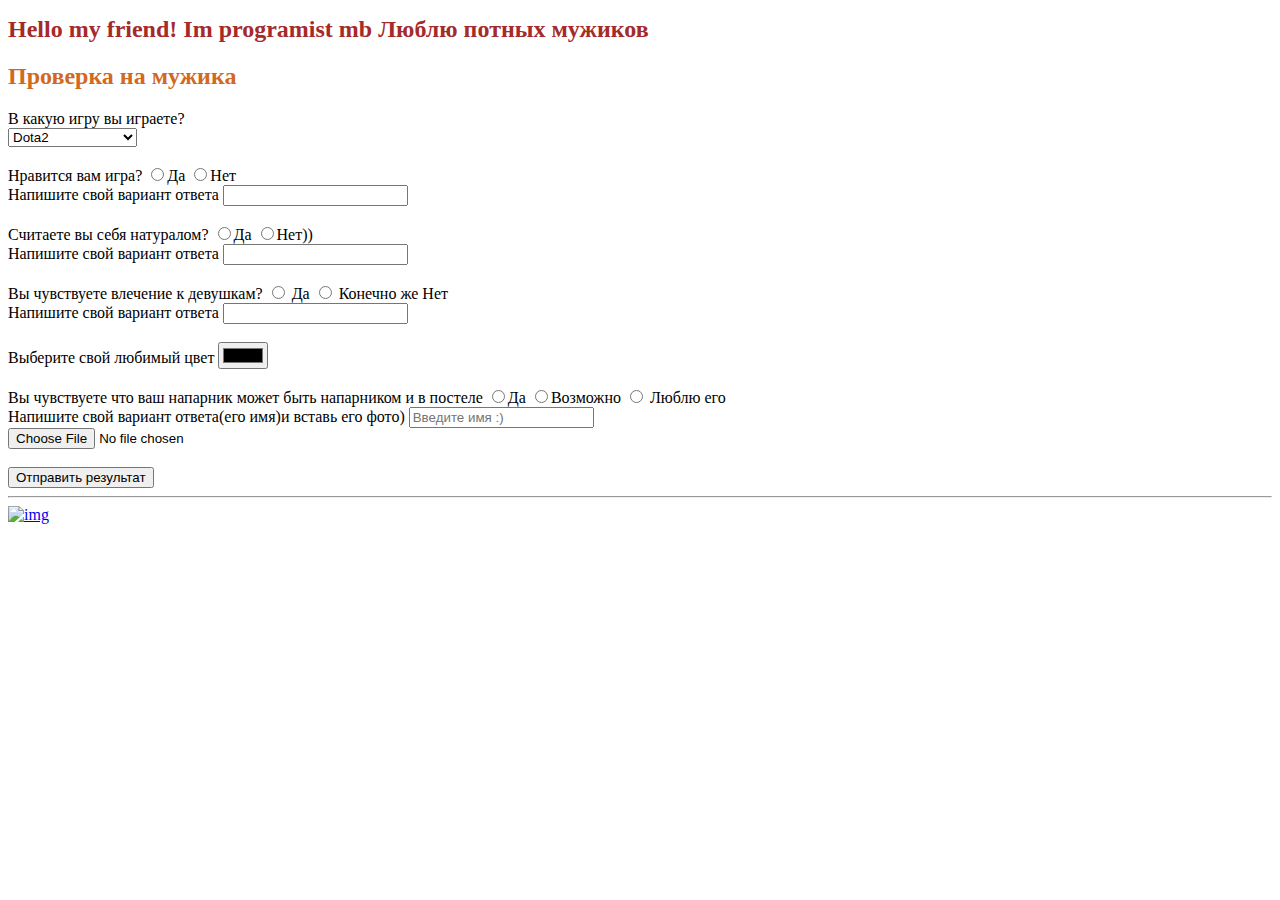
==== NewPapka/index.html @ b240e217 "мой первый комит" ====
<!DOCTYPE html>
<html>
<head>
    <meta charset="utf-8">
    <title> Главная страница епта</title>
    <style>

    </style>
    <link rel="stylesheet" href="../style.css">
</head>
<body>
    <!--Жесткие вопросы-->
   <h1 class="mainContent"> Hello my friend! Im programist mb
     Люблю потных мужиков</h1>
     <!--Тут подсказку сделай на проверку-->
         <h2 class="Poxyi"id="loremText" style="color:chocolate" title="В попу долбишься чи нет?">Проверка на мужика</h2>
    <for>В какую игру вы играете?</for>
    <form>
     <select>
        <option selected>Dota2</option>
        <option disabled>Игра для мужчин</option>
        <option>Brawl Stars</option>
        <option>World of Tanks</option>
        <option>Warface</option>
        <option>CS GO</option><br>
     </select><br><br>
    </form>
    <label><for>Нравится вам игра?</for></label>
           <label><input type="radio"name="state">Да</label>
            <label><input type="radio"name="state">Нет<br></label>
                <label for="question1">Напишите свой вариант ответа</label>
                </label>
                <input for="user_name" type="text" id="user_name"><br><br>
                    <label><for>Считаете вы себя натуралом?</for></label>
                    <label><input type="radio"name="state1">Да</label>
                    <label><input type="radio"name="state1">Нет))<br></label>
                <label for="user_name">Напишите свой вариант ответа</label>
            <input type="text"><br><br>
                    <label><for>Вы чувствуете влечение к девушкам?</for></label>
                        <label><input type="radio"name="state2"> Да</label>
                        <label><input type="radio"name="state2"> Конечно же Нет<br></label>
                         <lebel for="question1">Напишите свой вариант ответа</lebel>
                            <input type="text">
                        <form action="/submit_form.php" method="post"><br>
                            <lavel><for>Выберите свой любимый цвет</for></lavel>
                            <input type="color"title="Не ври что это не голубой"><br><br>
            <label><for>Вы чувствуете что ваш напарник может быть напарником и в постеле</for></label>
             <label><input type="radio"name="state3">Да</label>
             <label><input type="radio"name="state3">Возможно</label>
            <label><input type="radio"name="state3"> Люблю его<br></label>
<label for="question1">Напишите свой вариант ответа(его имя)и вставь его фото)</label>
<input type="text" placeholder="Введите имя :)"><br>
<input type="file"><br><br>
<!--Просто сделай тут полоску по кайфу xD-->
<button type"submit">Отправить результат</button><br>
<hr>

<a href="https://icdn.lenta.ru/images/2020/06/24/18/20200624181334532/square_320_2d7203b023c0f9aa3f5e3ea48e7f680a.jpeg">
    <img src="https://png.pngtree.com/png-vector/20220923/ourlarge/pngtree-click-me-3d-button-web-png-image_6213762.png" alt="img" width="300" height="200" title="На ссылку ниже нажми дурень) узнать результат">
</a>
</body>
</html>
---- style.css ----
.mainContent{
    color:brown;
    font-size: 24px;
}
.Poxyi{
    color:blueviolet;
}
#loremText{color:aquamarine}
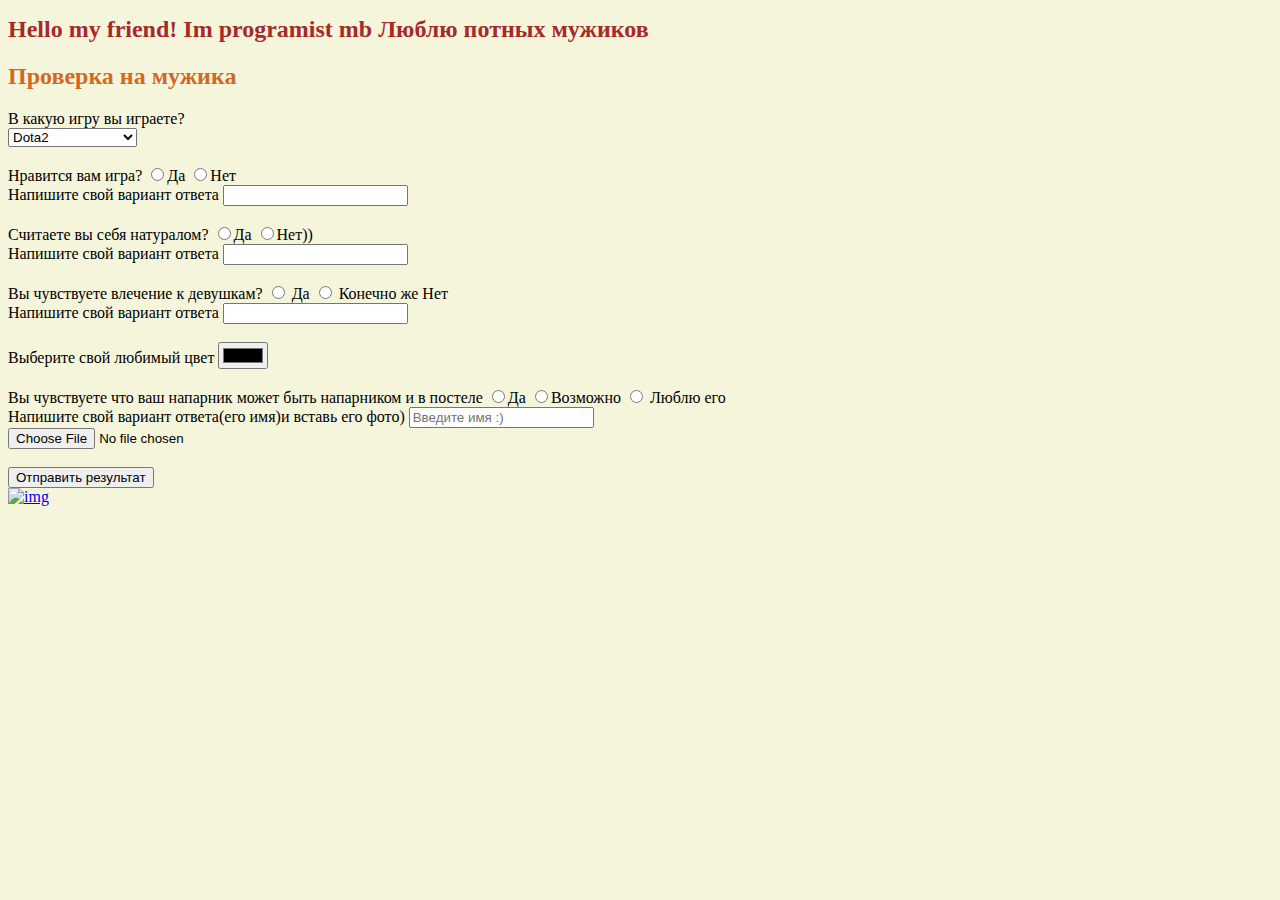
==== commit 1ee3d203: "label" ====
--- a/NewPapka/index.html
+++ b/NewPapka/index.html
@@ -9,6 +9,8 @@
     <link rel="stylesheet" href="../style.css">
 </head>
 <body>
+    <div id="first"></div>
+    <div id="second"></div>
     <!--Жесткие вопросы-->
    <h1 class="mainContent"> Hello my friend! Im programist mb
      Люблю потных мужиков</h1>
@@ -16,7 +18,7 @@
          <h2 class="Poxyi"id="loremText" style="color:chocolate" title="В попу долбишься чи нет?">Проверка на мужика</h2>
     <for>В какую игру вы играете?</for>
     <form>
-     <select>
+     <select class="main_link">
         <option selected>Dota2</option>
         <option disabled>Игра для мужчин</option>
         <option>Brawl Stars</option>
@@ -26,34 +28,34 @@
      </select><br><br>
     </form>
     <label><for>Нравится вам игра?</for></label>
-           <label><input type="radio"name="state">Да</label>
-            <label><input type="radio"name="state">Нет<br></label>
+           <label><input class="main_link"type="radio"name="state">Да</label>
+            <label><input class="main_link"type="radio"name="state">Нет<br></label>
                 <label for="question1">Напишите свой вариант ответа</label>
                 </label>
                 <input for="user_name" type="text" id="user_name"><br><br>
                     <label><for>Считаете вы себя натуралом?</for></label>
-                    <label><input type="radio"name="state1">Да</label>
-                    <label><input type="radio"name="state1">Нет))<br></label>
+                    <label><input class="main_link"type="radio"name="state1">Да</label>
+                    <label><input class="main_link"type="radio"name="state1">Нет))<br></label>
                 <label for="user_name">Напишите свой вариант ответа</label>
             <input type="text"><br><br>
                     <label><for>Вы чувствуете влечение к девушкам?</for></label>
-                        <label><input type="radio"name="state2"> Да</label>
-                        <label><input type="radio"name="state2"> Конечно же Нет<br></label>
+                        <label><input class="main_link"type="radio"name="state2"> Да</label>
+                        <label><input class="main_link"type="radio"name="state2"> Конечно же Нет<br></label>
                          <lebel for="question1">Напишите свой вариант ответа</lebel>
                             <input type="text">
                         <form action="/submit_form.php" method="post"><br>
                             <lavel><for>Выберите свой любимый цвет</for></lavel>
-                            <input type="color"title="Не ври что это не голубой"><br><br>
+                            <input class="main_link"type="color"title="Не ври что это не голубой"><br><br>
             <label><for>Вы чувствуете что ваш напарник может быть напарником и в постеле</for></label>
-             <label><input type="radio"name="state3">Да</label>
-             <label><input type="radio"name="state3">Возможно</label>
-            <label><input type="radio"name="state3"> Люблю его<br></label>
-<label for="question1">Напишите свой вариант ответа(его имя)и вставь его фото)</label>
+             <label><input class="main_link"type="radio"name="state3">Да</label>
+             <label><input class="main_link"type="radio"name="state3">Возможно</label>
+            <label><input class="main_link"type="radio"name="state3"> Люблю его<br></label>
+<label for="question1" >Напишите свой вариант ответа(его имя)и вставь его фото)</label>
 <input type="text" placeholder="Введите имя :)"><br>
-<input type="file"><br><br>
+<input type="file"class="main_link"><br><br>
 <!--Просто сделай тут полоску по кайфу xD-->
-<button type"submit">Отправить результат</button><br>
-<hr>
+<button type"submit" class="main_link">Отправить результат</button><br>
+
 
 <a href="https://icdn.lenta.ru/images/2020/06/24/18/20200624181334532/square_320_2d7203b023c0f9aa3f5e3ea48e7f680a.jpeg">
     <img src="https://png.pngtree.com/png-vector/20220923/ourlarge/pngtree-click-me-3d-button-web-png-image_6213762.png" alt="img" width="300" height="200" title="На ссылку ниже нажми дурень) узнать результат">
--- a/style.css
+++ b/style.css
@@ -5,4 +5,13 @@
 .Poxyi{
     color:blueviolet;
 }
-#loremText{color:aquamarine}+#loremText{color:aquamarine}
+.main_link {
+    cursor: pointer;
+}
+body {
+    background-image: url(https://encrypted-tbn0.gstatic.com/images?q=tbn:ANd9GcTUrCF3YDjXHhg0jmm7TsuYb6s1iTk2SVKbFOOOXjK3_jKPmUd1LzgOLIcUAmtEBlI-dS0&usqp=CAU);
+    background-color: beige;
+    background-position: center;
+    
+}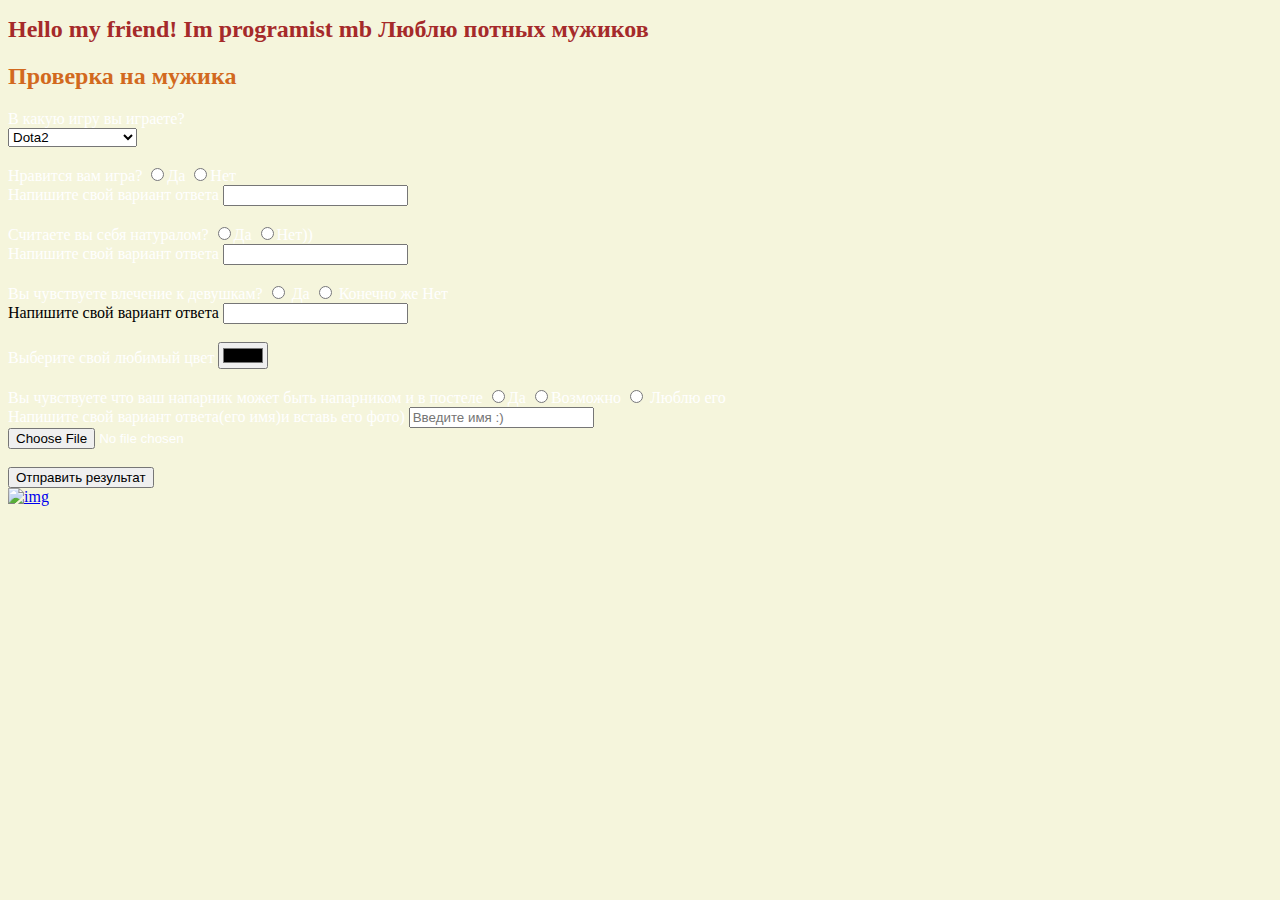
==== commit 924106b0: "Изменил фон и цвет шрифта" ====
--- a/NewPapka/index.html
+++ b/NewPapka/index.html
@@ -57,7 +57,7 @@
 <button type"submit" class="main_link">Отправить результат</button><br>
 
 
-<a href="https://icdn.lenta.ru/images/2020/06/24/18/20200624181334532/square_320_2d7203b023c0f9aa3f5e3ea48e7f680a.jpeg">
+<a href="https://i.pinimg.com/736x/8d/b9/5d/8db95da6a4d6f71150958e8e631f2aa1.jpg">
     <img src="https://png.pngtree.com/png-vector/20220923/ourlarge/pngtree-click-me-3d-button-web-png-image_6213762.png" alt="img" width="300" height="200" title="На ссылку ниже нажми дурень) узнать результат">
 </a>
 </body>
--- a/style.css
+++ b/style.css
@@ -10,8 +10,13 @@
     cursor: pointer;
 }
 body {
-    background-image: url(https://encrypted-tbn0.gstatic.com/images?q=tbn:ANd9GcTUrCF3YDjXHhg0jmm7TsuYb6s1iTk2SVKbFOOOXjK3_jKPmUd1LzgOLIcUAmtEBlI-dS0&usqp=CAU);
+    background-image: url(https://steamuserimages-a.akamaihd.net/ugc/2154468342525418763/6756D70B5826F68E688FDF5CFD2CFBCE67A86B30/?imw=512&amp;imh=291&amp;ima=fit&amp;impolicy=Letterbox&amp;imcolor=%23000000&amp;letterbox=true);
     background-color: beige;
     background-position: center;
-    
+    background-repeat: no-repeat;
+    background-attachment: fixed;
+    background-size: auto;
+}
+for,input,label {
+    color:white;
 }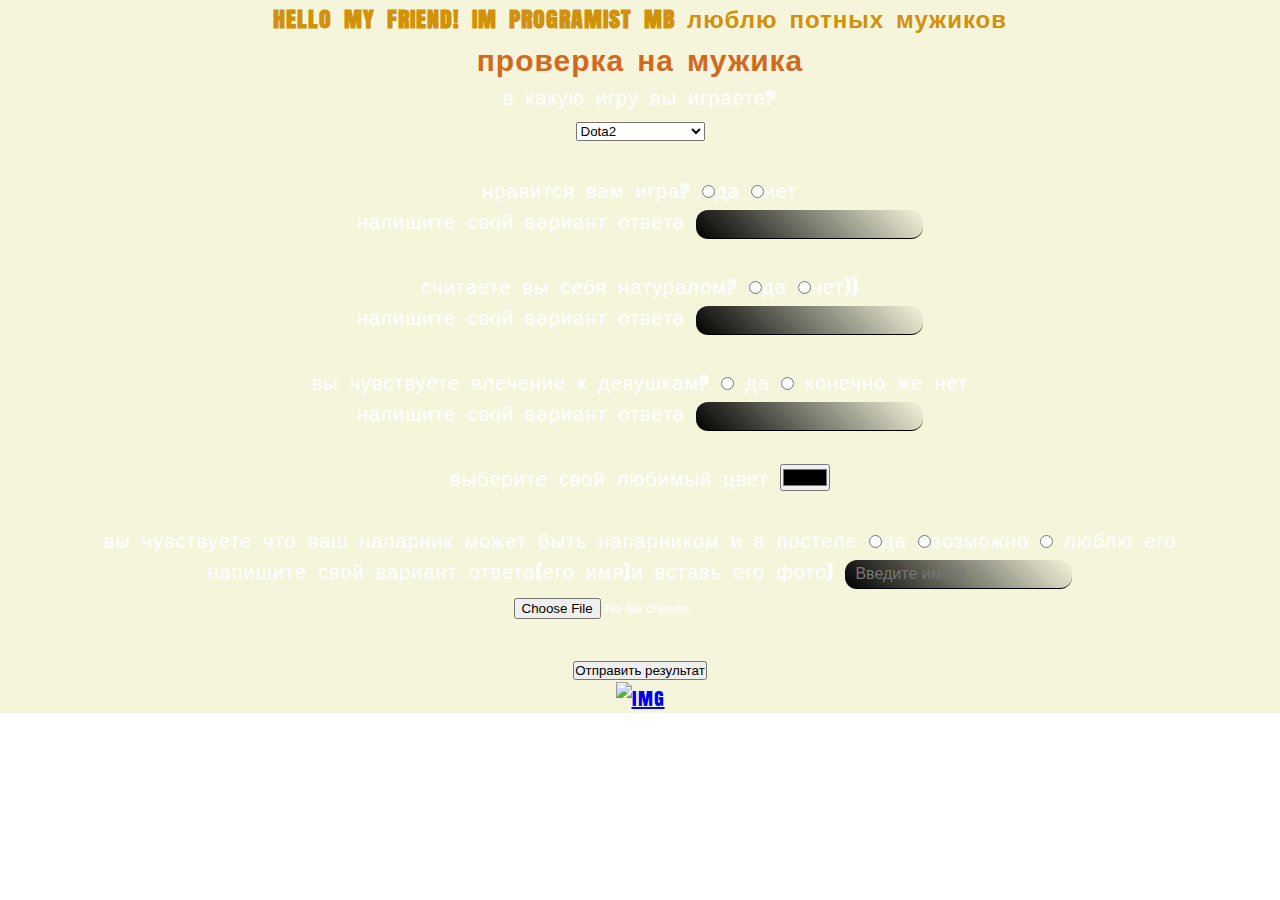
==== commit 4515a021: "Стилизовал инпут текст" ====
--- a/NewPapka/index.html
+++ b/NewPapka/index.html
@@ -9,6 +9,7 @@
     <link rel="stylesheet" href="../style.css">
 </head>
 <body>
+    <main class="main">
     <div id="first"></div>
     <div id="second"></div>
     <!--Жесткие вопросы-->
@@ -32,17 +33,17 @@
             <label><input class="main_link"type="radio"name="state">Нет<br></label>
                 <label for="question1">Напишите свой вариант ответа</label>
                 </label>
-                <input for="user_name" type="text" id="user_name"><br><br>
+                <input class="inputText" for="user_name" type="text" id="user_name"><br><br>
                     <label><for>Считаете вы себя натуралом?</for></label>
                     <label><input class="main_link"type="radio"name="state1">Да</label>
                     <label><input class="main_link"type="radio"name="state1">Нет))<br></label>
                 <label for="user_name">Напишите свой вариант ответа</label>
-            <input type="text"><br><br>
+            <input class="inputText" type="text"><br><br>
                     <label><for>Вы чувствуете влечение к девушкам?</for></label>
                         <label><input class="main_link"type="radio"name="state2"> Да</label>
                         <label><input class="main_link"type="radio"name="state2"> Конечно же Нет<br></label>
-                         <lebel for="question1">Напишите свой вариант ответа</lebel>
-                            <input type="text">
+                         <label for="question1">Напишите свой вариант ответа</label>
+                            <input class="inputText" type="text">
                         <form action="/submit_form.php" method="post"><br>
                             <lavel><for>Выберите свой любимый цвет</for></lavel>
                             <input class="main_link"type="color"title="Не ври что это не голубой"><br><br>
@@ -51,14 +52,14 @@
              <label><input class="main_link"type="radio"name="state3">Возможно</label>
             <label><input class="main_link"type="radio"name="state3"> Люблю его<br></label>
 <label for="question1" >Напишите свой вариант ответа(его имя)и вставь его фото)</label>
-<input type="text" placeholder="Введите имя :)"><br>
+<input class="inputText" type="text" placeholder="Введите имя :)"><br>
 <input type="file"class="main_link"><br><br>
 <!--Просто сделай тут полоску по кайфу xD-->
 <button type"submit" class="main_link">Отправить результат</button><br>
 
-
 <a href="https://i.pinimg.com/736x/8d/b9/5d/8db95da6a4d6f71150958e8e631f2aa1.jpg">
-    <img src="https://png.pngtree.com/png-vector/20220923/ourlarge/pngtree-click-me-3d-button-web-png-image_6213762.png" alt="img" width="300" height="200" title="На ссылку ниже нажми дурень) узнать результат">
+    <img src="https://png.pngtree.com/png-vector/20220923/ourmid/pngtree-click-me-3d-button-web-png-image_6213762.png" alt="img" width="300" height="200" title="На ссылку ниже нажми дурень) узнать результат">
 </a>
+</main>
 </body>
 </html>--- a/style.css
+++ b/style.css
@@ -1,5 +1,14 @@
+
+@import url('https://fonts.googleapis.com/css2?family=Anton+SC&display=swap');
+
+*{
+    padding:0;
+    margin: 0;
+    box-sizing: border-box;
+}
+
 .mainContent{
-    color:brown;
+    color:rgb(209, 145, 8);
     font-size: 24px;
 }
 .Poxyi{
@@ -9,14 +18,31 @@
 .main_link {
     cursor: pointer;
 }
-body {
+.main {
+    width: 100%;
+    height: 100%;
     background-image: url(https://steamuserimages-a.akamaihd.net/ugc/2154468342525418763/6756D70B5826F68E688FDF5CFD2CFBCE67A86B30/?imw=512&amp;imh=291&amp;ima=fit&amp;impolicy=Letterbox&amp;imcolor=%23000000&amp;letterbox=true);
     background-color: beige;
     background-position: center;
     background-repeat: no-repeat;
     background-attachment: fixed;
     background-size: auto;
+    color:white;
+    text-align: center;
+    font-size:20px;
+    font-weight: normal;
+    font-family: "Anton SC", sans-serif;
+    font-weight: 400;
+    text-transform: lowercase;
+    word-spacing: 5px;
+    letter-spacing: 1px;
 }
-for,input,label {
-    color:white;
+.inputText {
+    border: none;
+    border-bottom: 1px solid black;
+    padding: 5px 10px 5px 10px;
+    font-size: 16px;
+    background: linear-gradient(45deg, black, transparent);
+    color: white;
+    border-radius: 12px;
 }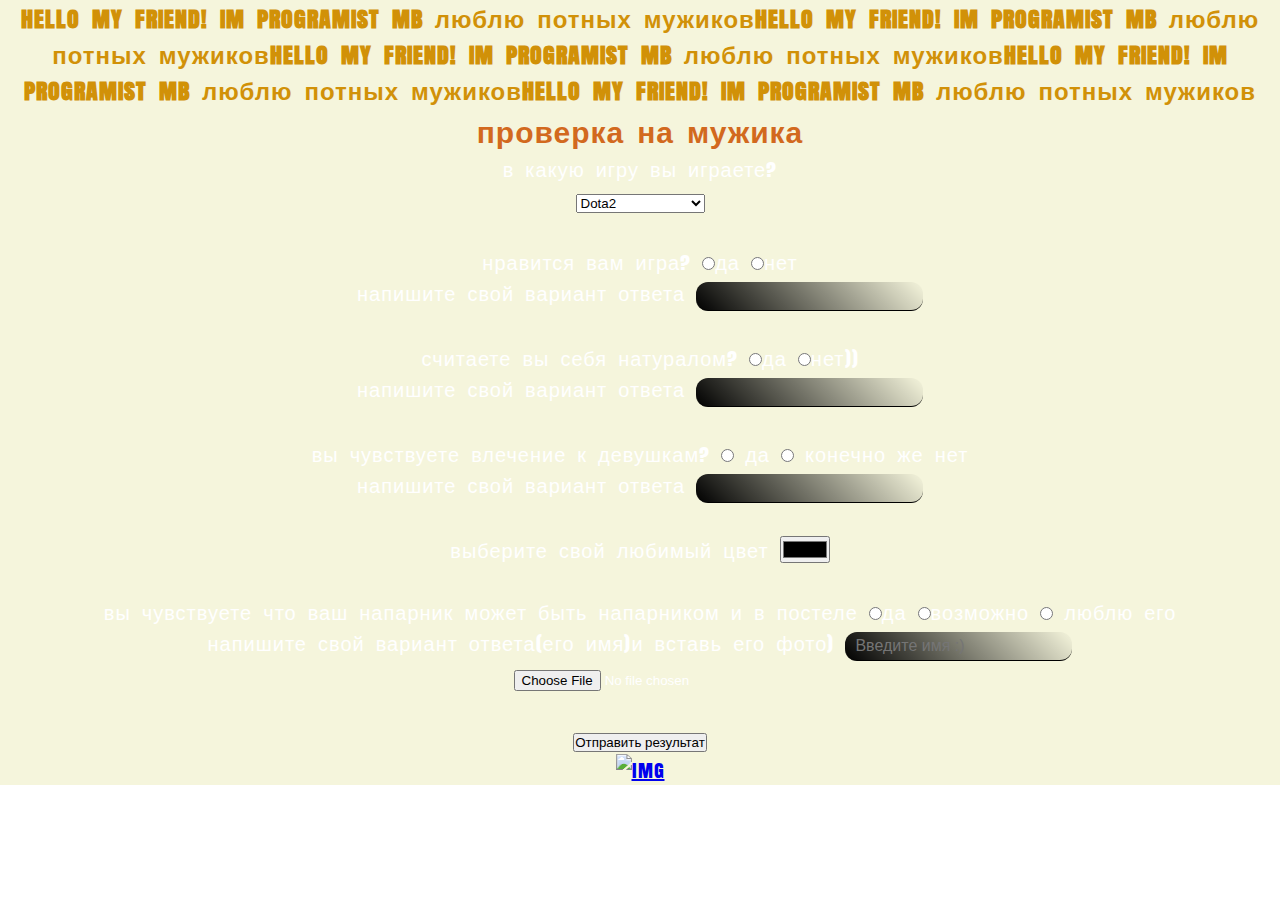
==== commit d259b6ec: "форматировали код" ====
--- a/NewPapka/index.html
+++ b/NewPapka/index.html
@@ -1,5 +1,6 @@
 <!DOCTYPE html>
 <html>
+
 <head>
     <meta charset="utf-8">
     <title> Главная страница епта</title>
@@ -8,58 +9,80 @@
     </style>
     <link rel="stylesheet" href="../style.css">
 </head>
+
 <body>
     <main class="main">
-    <div id="first"></div>
-    <div id="second"></div>
-    <!--Жесткие вопросы-->
-   <h1 class="mainContent"> Hello my friend! Im programist mb
-     Люблю потных мужиков</h1>
-     <!--Тут подсказку сделай на проверку-->
-         <h2 class="Poxyi"id="loremText" style="color:chocolate" title="В попу долбишься чи нет?">Проверка на мужика</h2>
-    <for>В какую игру вы играете?</for>
-    <form>
-     <select class="main_link">
-        <option selected>Dota2</option>
-        <option disabled>Игра для мужчин</option>
-        <option>Brawl Stars</option>
-        <option>World of Tanks</option>
-        <option>Warface</option>
-        <option>CS GO</option><br>
-     </select><br><br>
-    </form>
-    <label><for>Нравится вам игра?</for></label>
-           <label><input class="main_link"type="radio"name="state">Да</label>
-            <label><input class="main_link"type="radio"name="state">Нет<br></label>
-                <label for="question1">Напишите свой вариант ответа</label>
-                </label>
-                <input class="inputText" for="user_name" type="text" id="user_name"><br><br>
-                    <label><for>Считаете вы себя натуралом?</for></label>
-                    <label><input class="main_link"type="radio"name="state1">Да</label>
-                    <label><input class="main_link"type="radio"name="state1">Нет))<br></label>
-                <label for="user_name">Напишите свой вариант ответа</label>
-            <input class="inputText" type="text"><br><br>
-                    <label><for>Вы чувствуете влечение к девушкам?</for></label>
-                        <label><input class="main_link"type="radio"name="state2"> Да</label>
-                        <label><input class="main_link"type="radio"name="state2"> Конечно же Нет<br></label>
-                         <label for="question1">Напишите свой вариант ответа</label>
-                            <input class="inputText" type="text">
-                        <form action="/submit_form.php" method="post"><br>
-                            <lavel><for>Выберите свой любимый цвет</for></lavel>
-                            <input class="main_link"type="color"title="Не ври что это не голубой"><br><br>
-            <label><for>Вы чувствуете что ваш напарник может быть напарником и в постеле</for></label>
-             <label><input class="main_link"type="radio"name="state3">Да</label>
-             <label><input class="main_link"type="radio"name="state3">Возможно</label>
-            <label><input class="main_link"type="radio"name="state3"> Люблю его<br></label>
-<label for="question1" >Напишите свой вариант ответа(его имя)и вставь его фото)</label>
-<input class="inputText" type="text" placeholder="Введите имя :)"><br>
-<input type="file"class="main_link"><br><br>
-<!--Просто сделай тут полоску по кайфу xD-->
-<button type"submit" class="main_link">Отправить результат</button><br>
+        <div id="first"></div>
+        <div id="second"></div>
+        <!--Жесткие вопросы-->
+        <h1 class="mainContent">
+            Hello my friend! Im programist mb Люблю потных мужиковHello my friend!
+            Im programist mb Люблю потных мужиковHello my friend!
+            Im programist mb Люблю потных мужиковHello my friend!
+            Im programist mb Люблю потных мужиковHello my friend!
+            Im programist mb Люблю потных мужиков
+        </h1>
+        <!--Тут подсказку сделай на проверку-->
+        <h2 class="Poxyi" 
+            id="loremText" 
+            style="color:chocolate" 
+            title="В попу долбишься чи нет?">
+            Проверка на мужика
+        </h2>
+        <for>В какую игру вы играете?</for>
+        <form>
+            <select class="main_link">
+                <option selected>Dota2</option>
+                <option disabled>Игра для мужчин</option>
+                <option>Brawl Stars</option>
+                <option>World of Tanks</option>
+                <option>Warface</option>
+                <option>CS GO</option><br>
+            </select><br><br>
+        </form>
+        <label>
+            Нравится вам игра?
+        </label>
+        <label><input class="main_link" type="radio" name="state">Да</label>
+        <label><input class="main_link" type="radio" name="state">Нет<br></label>
+        <label for="question1">Напишите свой вариант ответа</label>
+        </label>
+        <input class="inputText" for="user_name" type="text" id="user_name"><br><br>
+        <label>Считаете вы себя натуралом?</label>
+        <label><input class="main_link" type="radio" name="state1">Да</label>
+        <label><input class="main_link" type="radio" name="state1">Нет))<br></label>
+        <label for="user_name">Напишите свой вариант ответа</label>
+        <input class="inputText" type="text"><br><br>
+        <label>Вы чувствуете влечение к девушкам?</label>
+        <label><input class="main_link" type="radio" name="state2"> Да</label>
+        <label><input class="main_link" type="radio" name="state2"> Конечно же Нет<br></label>
+        <label for="question1">Напишите свой вариант ответа</label>
+        <input class="inputText" type="text">
+        <form action="/submit_form.php" method="post"><br>
+            <lavel>
+                Выберите свой любимый цвет
+            </lavel>
+            <input class="main_link" type="color" title="Не ври что это не голубой"><br><br>
+            <label>
+                Вы чувствуете что ваш напарник может быть напарником и в постеле
+            </label>
+            <label><input class="main_link" type="radio" name="state3">Да</label>
+            <label><input class="main_link" type="radio" name="state3">Возможно</label>
+            <label><input class="main_link" type="radio" name="state3"> Люблю его<br></label>
+            <label for="question1">Напишите свой вариант ответа(его имя)и вставь его фото)</label>
+            <input class="inputText" type="text" placeholder="Введите имя :)"><br>
+            <input type="file" class="main_link"><br><br>
+            <!--Просто сделай тут полоску по кайфу xD-->
+            <button type"submit" class="main_link">Отправить результат</button><br>
 
-<a href="https://i.pinimg.com/736x/8d/b9/5d/8db95da6a4d6f71150958e8e631f2aa1.jpg">
-    <img src="https://png.pngtree.com/png-vector/20220923/ourmid/pngtree-click-me-3d-button-web-png-image_6213762.png" alt="img" width="300" height="200" title="На ссылку ниже нажми дурень) узнать результат">
-</a>
-</main>
+            <a href="https://i.pinimg.com/736x/8d/b9/5d/8db95da6a4d6f71150958e8e631f2aa1.jpg">
+                <img src="https://png.pngtree.com/png-vector/20220923/ourmid/pngtree-click-me-3d-button-web-png-image_6213762.png"
+                    alt="img"
+                    width="300"
+                    height="200"
+                    title="На ссылку ниже нажми дурень) узнать результат">
+            </a>
+    </main>
 </body>
+
 </html>--- a/style.css
+++ b/style.css
@@ -11,13 +11,16 @@
     color:rgb(209, 145, 8);
     font-size: 24px;
 }
-.Poxyi{
+
+.poxyi{
     color:blueviolet;
 }
+
 #loremText{color:aquamarine}
 .main_link {
     cursor: pointer;
 }
+
 .main {
     width: 100%;
     height: 100%;
@@ -37,6 +40,7 @@
     word-spacing: 5px;
     letter-spacing: 1px;
 }
+
 .inputText {
     border: none;
     border-bottom: 1px solid black;
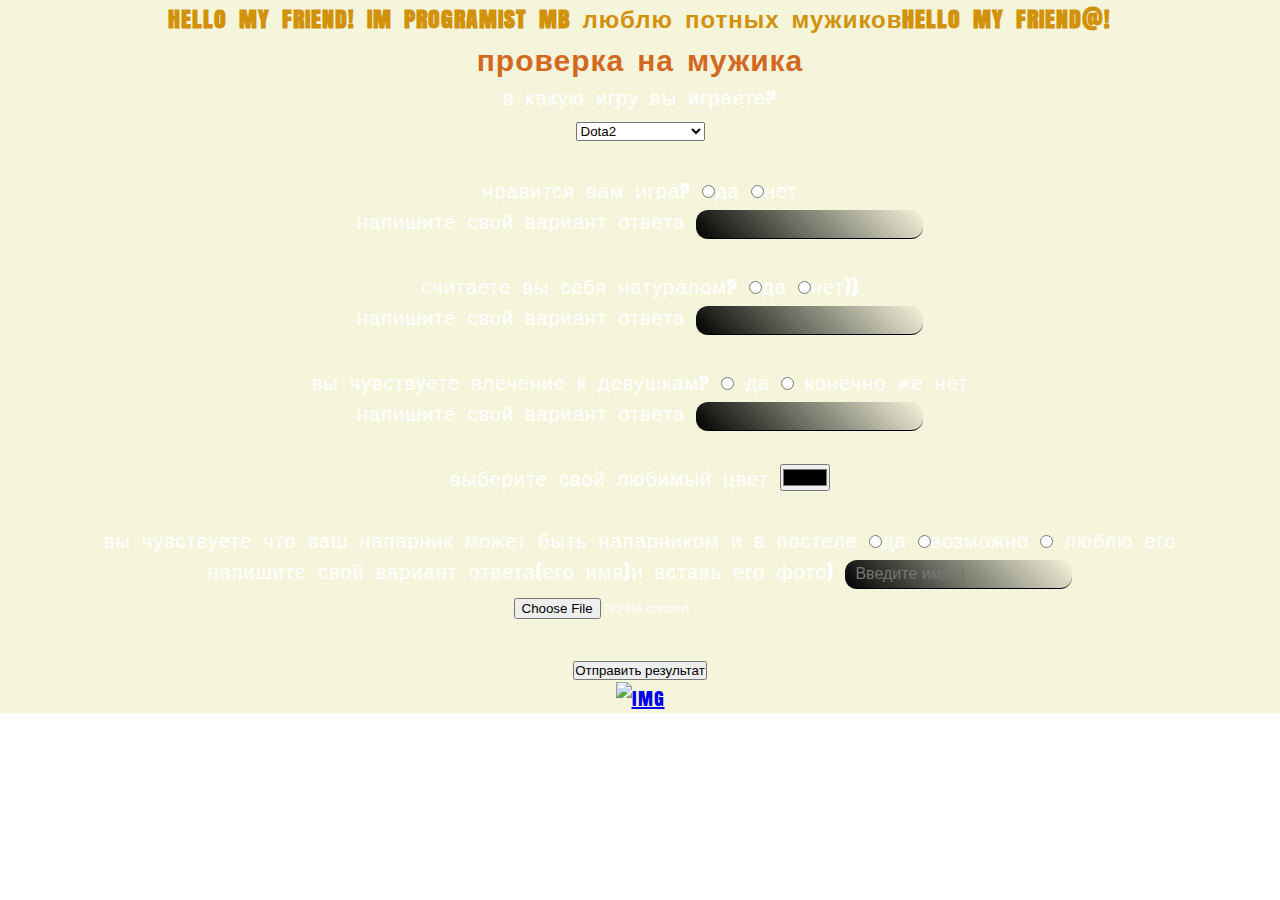
==== commit 474bd515: "Новый урок" ====
--- a/NewPapka/index.html
+++ b/NewPapka/index.html
@@ -16,11 +16,7 @@
         <div id="second"></div>
         <!--Жесткие вопросы-->
         <h1 class="mainContent">
-            Hello my friend! Im programist mb Люблю потных мужиковHello my friend!
-            Im programist mb Люблю потных мужиковHello my friend!
-            Im programist mb Люблю потных мужиковHello my friend!
-            Im programist mb Люблю потных мужиковHello my friend!
-            Im programist mb Люблю потных мужиков
+            Hello my friend! Im programist mb Люблю потных мужиковHello my friend@!
         </h1>
         <!--Тут подсказку сделай на проверку-->
         <h2 class="Poxyi" 
--- a/style.css
+++ b/style.css
@@ -49,4 +49,9 @@
     background: linear-gradient(45deg, black, transparent);
     color: white;
     border-radius: 12px;
+}
+
+@keyframes spin {
+    from {transform:rotate(0deg);}
+    to {transform:rotate(360deg);}
 }